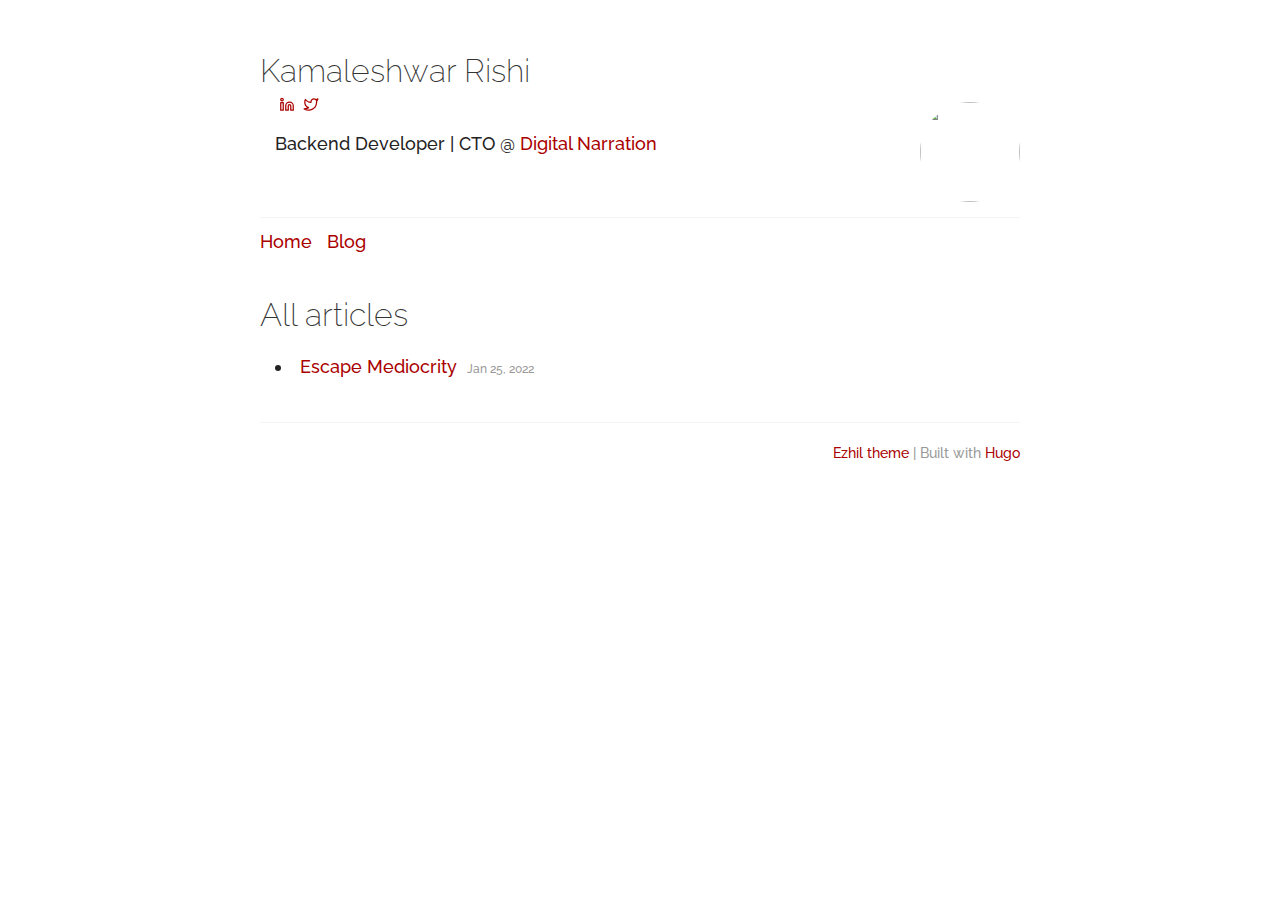
==== blog/index.html @ 505da13b "Escape Mediocrity" ====
<!DOCTYPE html>
<html>
<head>
	<meta charset="utf-8" />
	<meta http-equiv="X-UA-Compatible" content="IE=edge"><title>Blogs - Kamaleshwar Rishi</title><meta name="viewport" content="width=device-width, initial-scale=1">
	<link rel="alternate" type="application/rss+xml" href="https://rizhi.github.io/blog/index.xml" title="Kamaleshwar Rishi" />
	<meta property="og:title" content="Blogs" />
<meta property="og:description" content="" />
<meta property="og:type" content="website" />
<meta property="og:url" content="https://rizhi.github.io/blog/" />
<meta property="og:updated_time" content="2022-01-25T18:42:43+05:30" />
<meta name="twitter:card" content="summary"/>
<meta name="twitter:title" content="Blogs"/>
<meta name="twitter:description" content=""/>
<link href="https://fonts.googleapis.com/css?family=Ubuntu:300,400,300italic,400italic|Raleway:200,300" rel="stylesheet">

	<link rel="stylesheet" type="text/css" media="screen" href="https://rizhi.github.io/css/normalize.css" />
	<link rel="stylesheet" type="text/css" media="screen" href="https://rizhi.github.io/css/main.css" />

	<script src="https://rizhi.github.io/js/feather.min.js"></script>
	
	<script src="https://rizhi.github.io/js/main.js"></script>
</head>


<body>
	<div class="container wrapper list">
		<div class="header">
	<base href="https://rizhi.github.io/">
	<h1 class="site-title"><a href="https://rizhi.github.io/">Kamaleshwar Rishi</a></h1>
	<div class="site-description"><nav class="nav social">
			<ul class="flat"><a href="https://www.linkedin.com/in/kamaleshwar-rishi-0034a011b/" title="Linkedin"><i data-feather="linkedin"></i></a><a href="https://twitter.com/rishikamal67?t=zdfVXa64L9Y-bDbcM-UanQ&amp;s=09" title="Twitter"><i data-feather="twitter"></i></a></ul>
			<ul class="flat">
				<li>Backend Developer | CTO @ 
					<a href="https://www.linkedin.com/company/digital-narration-private-limited/">Digital Narration </a> 
				</li>
			</ul>
		</nav>

		<figure>
			<img src="https://media-exp1.licdn.com/dms/image/C4E03AQESGgqosEcjTQ/profile-displayphoto-shrink_400_400/0/1609498666369?e=1648684800&v=beta&t=GCunYd4dUfs1bGlQmi_azNb_FLzV8CWKpHYkmbG8-K0"  
			style="border-radius: 50%;width:100px;;height:100px;"/> 

		  </figure>
	</div>

	<nav class="nav">
		<ul class="flat">
			
			<li>
				<a href="/">Home</a>
			</li>
			
			<li>
				<a href="/blog">Blog</a>
			</li>
			
		</ul>
	</nav>
</div>


		
			<h1 class="page-title">All articles</h1> 
		

		

		<ul class="posts"><li class="post">
				<a href="/blog/escape-mediocrity/">Escape Mediocrity</a> <span class="meta">Jan 25, 2022</span>
			</li></ul>
	</div>

	<div class="footer wrapper">
	<nav class="nav">
		<div> <a href="https://github.com/vividvilla/ezhil">Ezhil theme</a> | Built with <a href="https://gohugo.io">Hugo</a></div>
	</nav>
</div>



<script>feather.replace()</script>
</body>

</html>
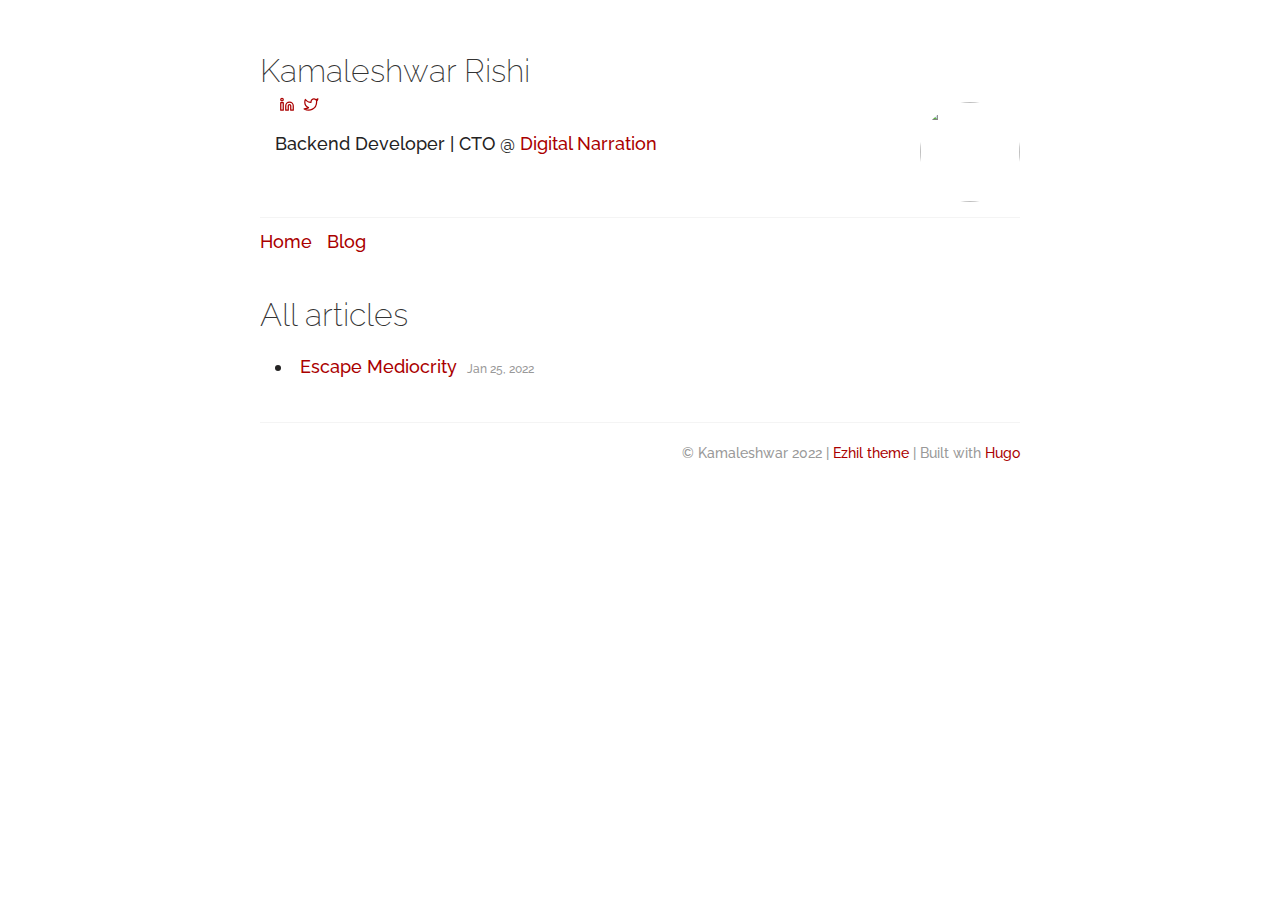
==== commit 0a1653da: "Google Analytics" ====
--- a/blog/index.html
+++ b/blog/index.html
@@ -73,12 +73,23 @@
 
 	<div class="footer wrapper">
 	<nav class="nav">
-		<div> <a href="https://github.com/vividvilla/ezhil">Ezhil theme</a> | Built with <a href="https://gohugo.io">Hugo</a></div>
+		<div> © Kamaleshwar 2022 |  <a href="https://github.com/vividvilla/ezhil">Ezhil theme</a> | Built with <a href="https://gohugo.io">Hugo</a></div>
 	</nav>
 </div>
 
 
 
+<script type="application/javascript">
+var doNotTrack = false;
+if (!doNotTrack) {
+	window.ga=window.ga||function(){(ga.q=ga.q||[]).push(arguments)};ga.l=+new Date;
+	ga('create', 'G-ZL78Y2D2F9', 'auto');
+	
+	ga('send', 'pageview');
+}
+</script>
+<script async src='https://www.google-analytics.com/analytics.js'></script>
+
 <script>feather.replace()</script>
 </body>
 
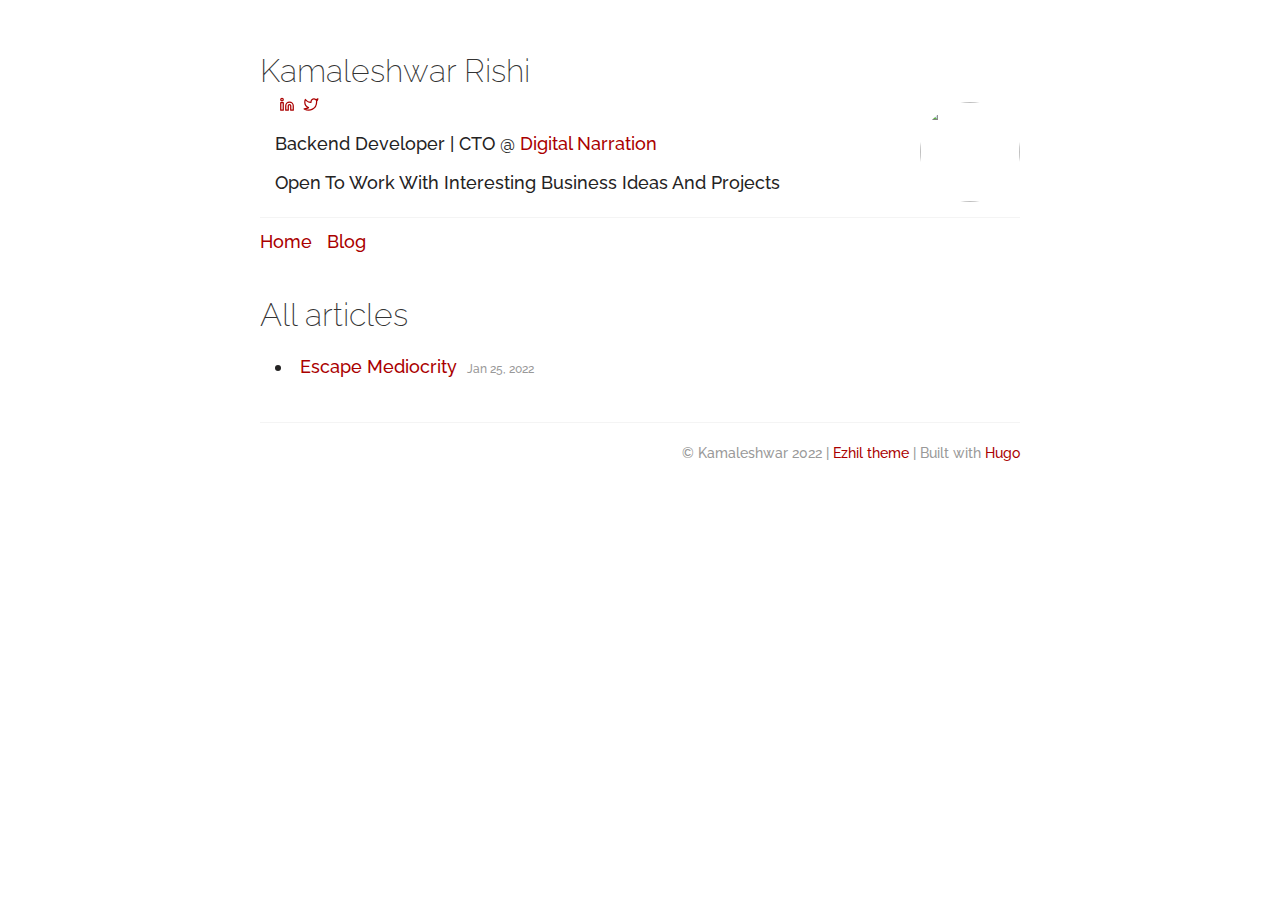
==== commit 468d2ee1: "updated bio" ====
--- a/blog/index.html
+++ b/blog/index.html
@@ -2,7 +2,7 @@
 <html>
 <head>
 	<meta charset="utf-8" />
-	<meta http-equiv="X-UA-Compatible" content="IE=edge"><title>Blogs - Kamaleshwar Rishi</title><meta name="viewport" content="width=device-width, initial-scale=1">
+	<meta http-equiv="X-UA-Compatible" content="IE=edge"><title>Blogs - Kamaleshwar Rishi</title><link rel="icon" type="image/png" href=image/favicon.ico /><meta name="viewport" content="width=device-width, initial-scale=1">
 	<link rel="alternate" type="application/rss+xml" href="https://rizhi.github.io/blog/index.xml" title="Kamaleshwar Rishi" />
 	<meta property="og:title" content="Blogs" />
 <meta property="og:description" content="" />
@@ -20,6 +20,21 @@
 	<script src="https://rizhi.github.io/js/feather.min.js"></script>
 	
 	<script src="https://rizhi.github.io/js/main.js"></script>
+
+	
+<script type="application/javascript">
+var doNotTrack = false;
+if (!doNotTrack) {
+	(function(i,s,o,g,r,a,m){i['GoogleAnalyticsObject']=r;i[r]=i[r]||function(){
+	(i[r].q=i[r].q||[]).push(arguments)},i[r].l=1*new Date();a=s.createElement(o),
+	m=s.getElementsByTagName(o)[0];a.async=1;a.src=g;m.parentNode.insertBefore(a,m)
+	})(window,document,'script','https://www.google-analytics.com/analytics.js','ga');
+	ga('create', 'UA-218230812-1', 'auto');
+	
+	ga('send', 'pageview');
+}
+</script>
+
 </head>
 
 
@@ -32,7 +47,10 @@
 			<ul class="flat"><a href="https://www.linkedin.com/in/kamaleshwar-rishi-0034a011b/" title="Linkedin"><i data-feather="linkedin"></i></a><a href="https://twitter.com/rishikamal67?t=zdfVXa64L9Y-bDbcM-UanQ&amp;s=09" title="Twitter"><i data-feather="twitter"></i></a></ul>
 			<ul class="flat">
 				<li>Backend Developer | CTO @ 
-					<a href="https://www.linkedin.com/company/digital-narration-private-limited/">Digital Narration </a> 
+					<a href="https://www.linkedin.com/company/digital-narration-private-limited/">Digital Narration </a> 	
+				</li>
+				<li>
+					Open to work with interesting business ideas and projects 	
 				</li>
 			</ul>
 		</nav>
@@ -83,7 +101,7 @@
 var doNotTrack = false;
 if (!doNotTrack) {
 	window.ga=window.ga||function(){(ga.q=ga.q||[]).push(arguments)};ga.l=+new Date;
-	ga('create', 'G-ZL78Y2D2F9', 'auto');
+	ga('create', 'UA-218230812-1', 'auto');
 	
 	ga('send', 'pageview');
 }
